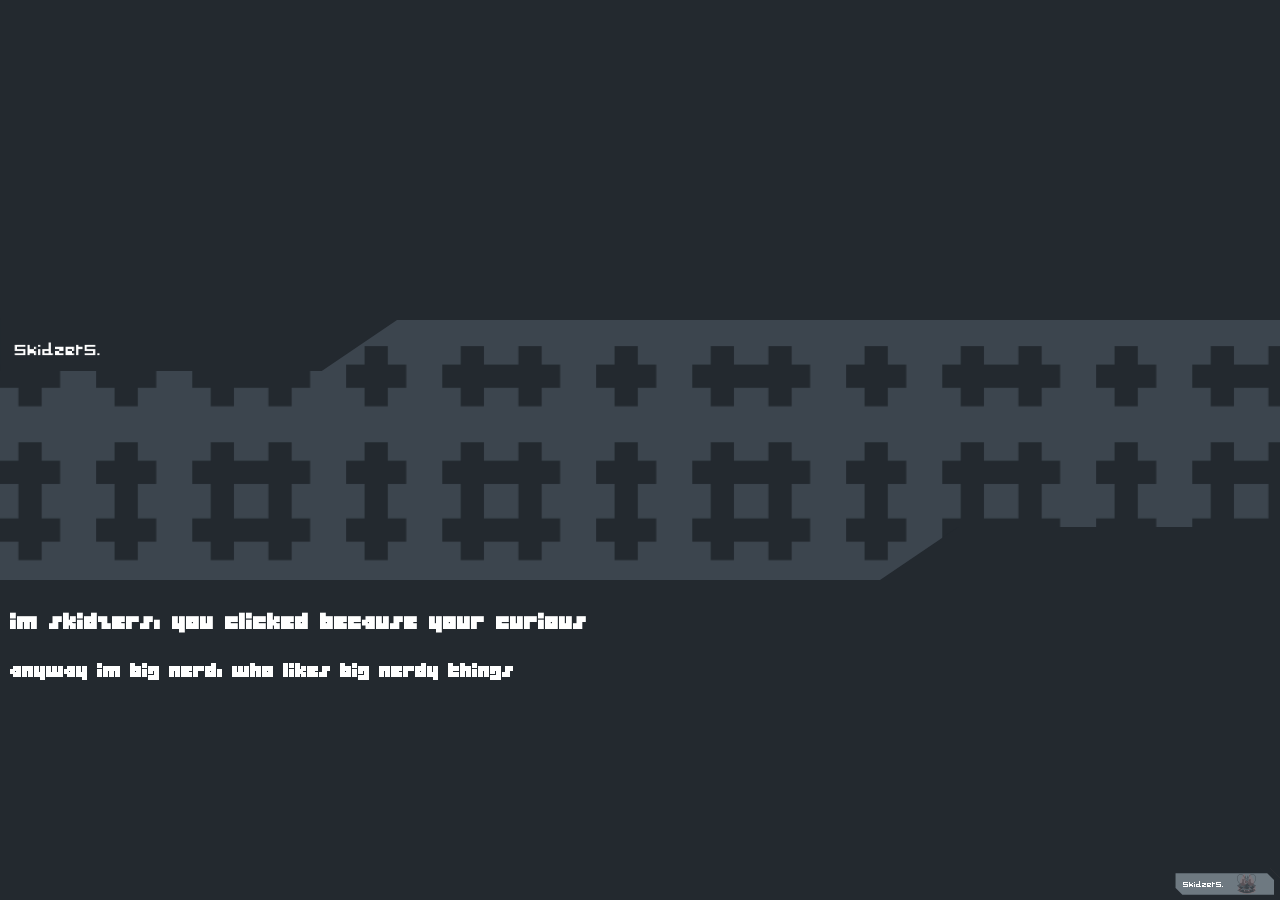
==== index.html @ 4c7db2e3 "Change title from '✮' to 'Home'" ====
<!doctype html>
<html lang"en">
	<head>
	<meta charset="UTF-8" name="viewport" content="width=device-width, initial-scale=1.0">
	<title>Home</title>
	<link rel="stylesheet" href="styles.css">
	<head>


	<div class="aboutme">
<img class="header" src="./assets/name.png" width="110">
		    <img class="edge" src="./assets/edge.svg" width="400">
	    	</div>

	<div class="yap">
		<article>
			<img class="edgeV" src="./assets/assetV.svg" width="400">
			<h3>Im skidzers, you clicked because your curious</h3>
			<h4>Anyway im big nerd, who likes big nerdy things</h4>
		</article>
		<img class="lol" src="./assets/skidzers.gif">
	</div>


</html>
---- styles.css ----
* {
        margin: 0;
        padding: 0;

        box-sizing: border-box;
      }
@font-face {
        font-family: bub;
        src: url(/fonts/bub2.ttf);
      }


img {
        image-rendering: auto;
        image-rendering: crisp-edges;
        image-rendering: pixelated;
        image-rendering: -webkit-optimize-contrast;
      }

body {	
	background-color: #3c454eff;
	background-image: url("/assets/bg.png");
	background-repeat: repeat;
}

/*----Containers----*/
.aboutme {
	z-index: 1;
		
	display: flex;
	flex-direction: column;

	text-align: left;
	position: relative;


	padding: 10rem 10 0;
	min-width: 60rem;
	min-height: 20rem;

	color: white;
	background-color: #23292f;
}

.yap {
	z-index: 1;
	font-family: bub;
	font-size: 300%;
	
	display: flex;
	flex-direction: column;

	position: fixed;
	bottom: 0;
	
	padding: 10px;
	min-width: 100%;
	min-height: 20rem;

	color: white;
	background-color: #23292f;
}

/*-----Images----*/
.header {
	z-index: 1;
	position: absolute;
	left: 0;
	bottom: -50px;
}

.edge {
	position: absolute;
	left: 0;
	bottom: -16%;

}

.edgeV {
	position: absolute;
	right: 0;
	bottom: 100%;	
}

.lol {
	position: fixed;
	right: 0;
	bottom: 0;
}

/*----Media----*/
@media (max-width: 720px) {

	.aboutme {
		min-width: 30rem;
		min-height: 10rem;
	}

	.header {
		z-index: 1;
		position: absolute;
		left: 0;
		bottom: -50px;
	
		min-width: 30%;
	}

.edge {
	position: absolute;
	left: 0;
	bottom: -29%;

}
}
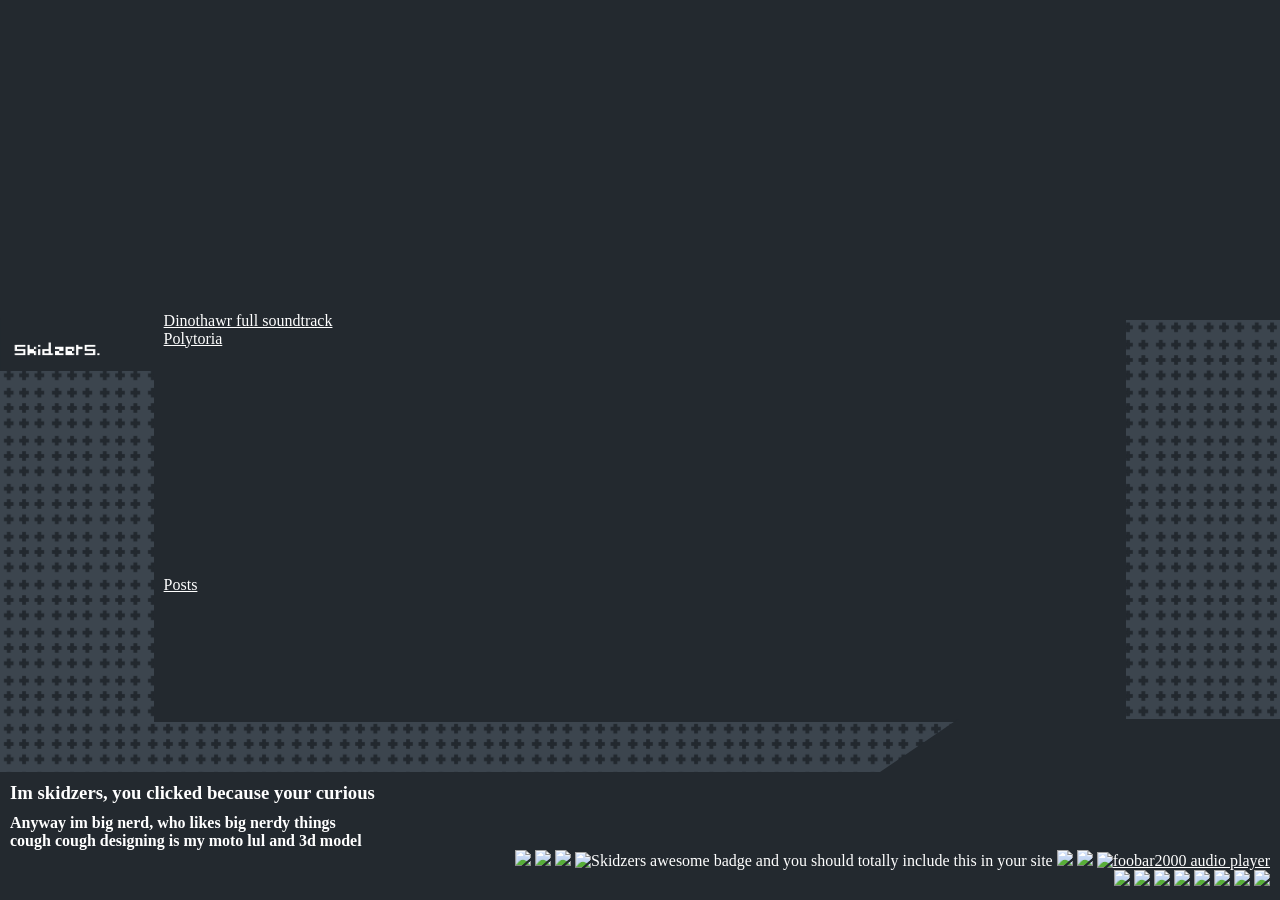
==== commit 5b764f06: "Add links section to index.html Added a new links section with various external links and images." ====
--- a/index.html
+++ b/index.html
@@ -4,7 +4,6 @@
 	<meta charset="UTF-8" name="viewport" content="width=device-width, initial-scale=1.0">
 	<title>Home</title>
 	<link rel="stylesheet" href="styles.css">
-	<head>
 
 
 	<div class="aboutme">
@@ -12,14 +11,47 @@
 		    <img class="edge" src="./assets/edge.svg" width="400">
 	    	</div>
 
+			<div class="links">
+				<div class="flex">
+					<div>
+						<a href="https://youtu.be/jcn9aSlBYdU">Dinothawr full soundtrack</a>
+					</div>
+					<div><a href="https://polytoria.me/15255089">Polytoria</a></div>
+					<div style="z-index: 1; position: fixed; top: 64%;">
+						<a href="skidzers.github.io/blog">Posts</a>
+					</div>
+				</div>
+			</div>
+
 	<div class="yap">
 		<article>
 			<img class="edgeV" src="./assets/assetV.svg" width="400">
 			<h3>Im skidzers, you clicked because your curious</h3>
 			<h4>Anyway im big nerd, who likes big nerdy things</h4>
+			<h4>cough cough designing is my moto lul and 3d model</h4>
 		</article>
-		<img class="lol" src="./assets/skidzers.gif">
+		<div class="flexrow">
+			<div class="row2">  <img src="https://adriansblinkiecollection.neocities.org/j4.gif" />
+  <img src="https://adriansblinkiecollection.neocities.org/stamps/d22.png" />
+  <img src="https://adriansblinkiecollection.neocities.org/stamps/e8.png" />
+  <img src="https://adriansblinkiecollection.neocities.org/stamps/e24.png" />
+  <img src="https://adriansblinkiecollection.neocities.org/stamps/e92.png" />
+  <img src="https://adriansblinkiecollection.neocities.org/stamps/b51.png" />
+  <img src="https://adriansblinkiecollection.neocities.org/stamps/e49.png" />
+  	<img src="https://adriansblinkiecollection.neocities.org/stamps/i6.png" /></div>
+
+			<div class="lol">
+  <a href="https://archlinux.org/"><img src="https://raw.githubusercontent.com/skidzers/skidzers.github.io/refs/heads/main/assets/arch.png" /></a>
+      <img src="https://capstasher.neocities.org/88x31Buttons/tumblr_ptmll9RohP1xwjivko3_100.gif" />
+      <a href="https://store.steampowered.com/app/70/HalfLife/"><img src="https://88x31.kate.pet/hl.gif" height="31"></a>
+      <img src="https://raw.githubusercontent.com/skidzers/skidzers.github.io/refs/heads/main/assets/skidzers.gif" alt="Skidzers awesome badge and you should totally include this in your site" />
+      <img src="https://88x31.kate.pet/console_wii.png" height="31" />
+    <img src="https://88x31.kate.pet/best_viewed_with_eyes.gif" height="31" />
+  <a href="https://www.foobar2000.org/" title="foobar2000 homepage"><img
+  src="https://www.foobar2000.org/button-large.png" alt="foobar2000 audio player" width="110" height="32" /></a>
+			</div>
+		</div>
 	</div>
 
-
+</head>
 </html>
--- a/styles.css
+++ b/styles.css
@@ -21,11 +21,13 @@
 	background-color: #3c454eff;
 	background-image: url("/assets/bg.png");
 	background-repeat: repeat;
+	background-size: 3rem;
 }
 
 /*----Containers----*/
 .aboutme {
 	z-index: 1;
+	font-family: Pixmachina;
 		
 	display: flex;
 	flex-direction: column;
@@ -42,10 +44,36 @@
 	background-color: #23292f;
 }
 
+.links {
+	z-index: 1;
+
+	position: fixed;
+	top: 33.5%;
+	left: 12%;
+	right: 12%;
+
+	padding: 10px;
+
+	color: white;
+	background-color: #23292f;
+}
+
+.flex {
+	height: 400px;
+	display: flex;
+	flex-direction: column;
+}
+
+a:hover,
+a:link,
+a:active,
+a:visited {
+	color: white;
+}
+
+
 .yap {
 	z-index: 1;
-	font-family: bub;
-	font-size: 300%;
 	
 	display: flex;
 	flex-direction: column;
@@ -55,10 +83,14 @@
 	
 	padding: 10px;
 	min-width: 100%;
-	min-height: 20rem;
 
 	color: white;
 	background-color: #23292f;
+}
+
+
+h3 {
+	padding-bottom: 10px;
 }
 
 /*-----Images----*/
@@ -82,10 +114,14 @@
 	bottom: 100%;	
 }
 
-.lol {
-	position: fixed;
-	right: 0;
-	bottom: 0;
+.flexrow {
+	display: flex;
+	flex-direction: column-reverse;
+}
+
+.lol,
+.row2 {
+	text-align: right;
 }
 
 /*----Media----*/
@@ -112,3 +148,4 @@
 
 }
 }
+
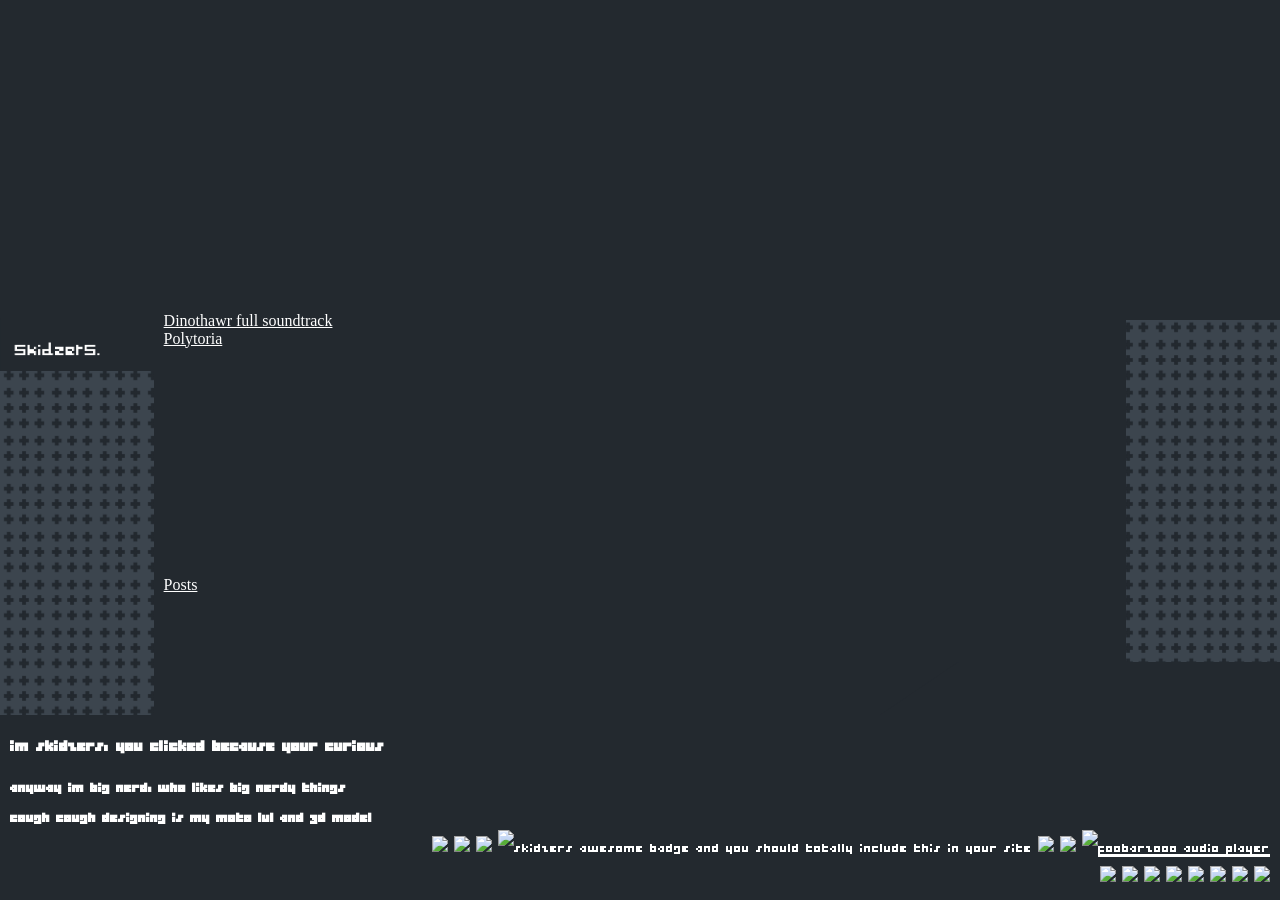
==== commit 193a727f: "Update link to blog in index.html" ====
--- a/index.html
+++ b/index.html
@@ -18,7 +18,7 @@
 					</div>
 					<div><a href="https://polytoria.me/15255089">Polytoria</a></div>
 					<div style="z-index: 1; position: fixed; top: 64%;">
-						<a href="skidzers.github.io/blog">Posts</a>
+						<a href="blog">Posts</a>
 					</div>
 				</div>
 			</div>
--- a/styles.css
+++ b/styles.css
@@ -27,7 +27,7 @@
 /*----Containers----*/
 .aboutme {
 	z-index: 1;
-	font-family: Pixmachina;
+	font-family: bub;
 		
 	display: flex;
 	flex-direction: column;
@@ -74,6 +74,8 @@
 
 .yap {
 	z-index: 1;
+	font-family: bub;
+	font-size: 32px;
 	
 	display: flex;
 	flex-direction: column;
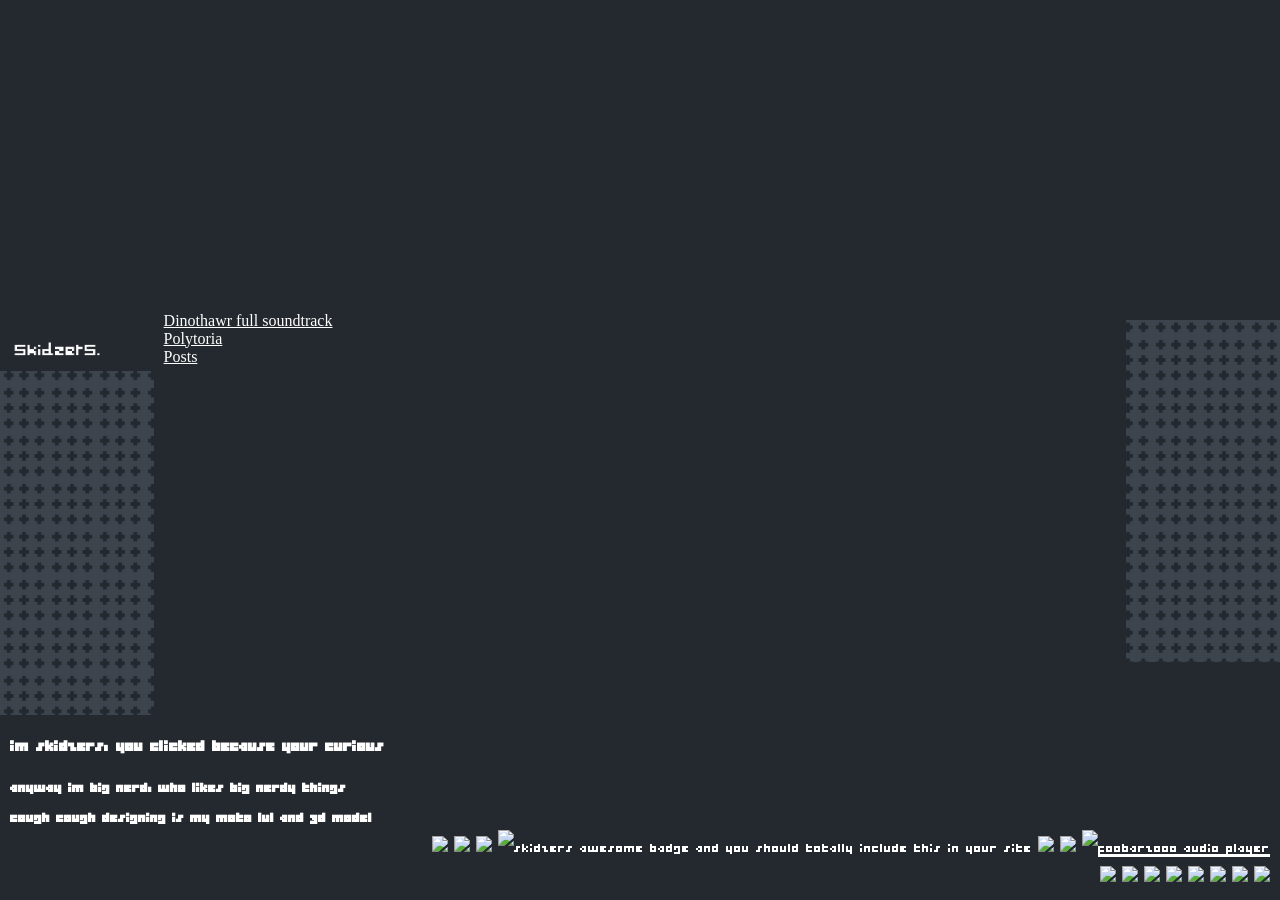
==== commit 9307a043: "Add files via upload" ====
--- a/index.html
+++ b/index.html
@@ -17,7 +17,8 @@
 						<a href="https://youtu.be/jcn9aSlBYdU">Dinothawr full soundtrack</a>
 					</div>
 					<div><a href="https://polytoria.me/15255089">Polytoria</a></div>
-					<div style="z-index: 1; position: fixed; top: 64%;">
+					
+					<div>
 						<a href="blog">Posts</a>
 					</div>
 				</div>
--- a/styles.css
+++ b/styles.css
@@ -149,5 +149,20 @@
 	bottom: -29%;
 
 }
+
+.links {
+	position: fixed;
+	top: 25%;
 }
 
+.yap {
+	height: 200px;
+}
+
+.lol,
+.row2 {
+	visibility: hidden;
+}
+
+}
+
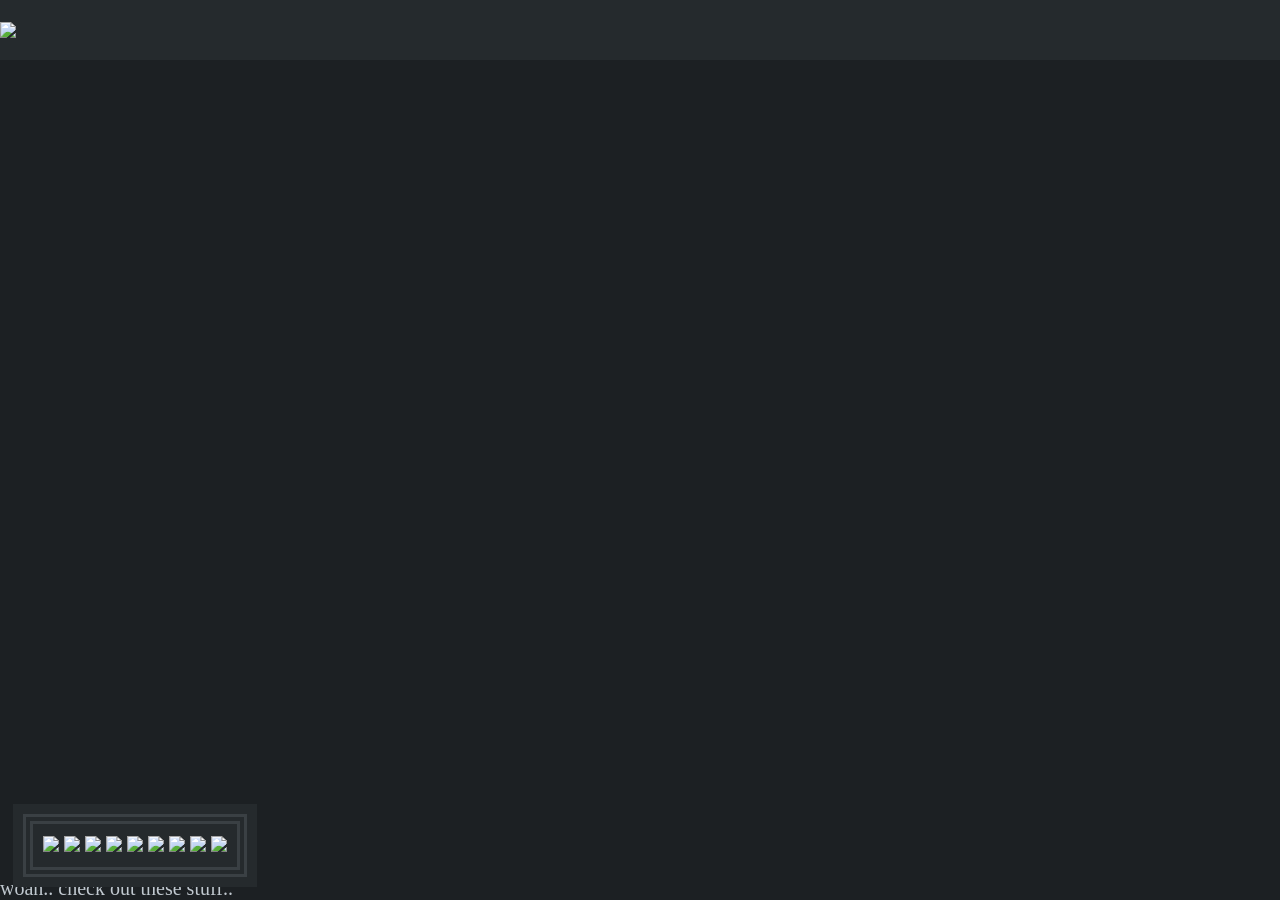
==== commit 4f73b595: "Add files via upload" ====
--- a/index.html
+++ b/index.html
@@ -1,58 +1,51 @@
-<!doctype html>
-<html lang"en">
-	<head>
-	<meta charset="UTF-8" name="viewport" content="width=device-width, initial-scale=1.0">
-	<title>Home</title>
-	<link rel="stylesheet" href="styles.css">
+<!DOCTYPE html>
+<html lang="en">
+    <head>
+        <meta charset="UTF-8" name="viewport" content="width=device-width, initial-scale=1.0">
+        <link rel="stylesheet" href="style.css">
 
+        <div class="header">
+            <img src="./asset/name.png" width="110px">
+        </div>
 
-	<div class="aboutme">
-<img class="header" src="./assets/name.png" width="110">
-		    <img class="edge" src="./assets/edge.svg" width="400">
-	    	</div>
-
-			<div class="links">
-				<div class="flex">
-					<div>
-						<a href="https://youtu.be/jcn9aSlBYdU">Dinothawr full soundtrack</a>
-					</div>
-					<div><a href="https://polytoria.me/15255089">Polytoria</a></div>
-					
-					<div>
-						<a href="blog">Posts</a>
-					</div>
-				</div>
-			</div>
-
-	<div class="yap">
-		<article>
-			<img class="edgeV" src="./assets/assetV.svg" width="400">
-			<h3>Im skidzers, you clicked because your curious</h3>
-			<h4>Anyway im big nerd, who likes big nerdy things</h4>
-			<h4>cough cough designing is my moto lul and 3d model</h4>
-		</article>
-		<div class="flexrow">
-			<div class="row2">  <img src="https://adriansblinkiecollection.neocities.org/j4.gif" />
-  <img src="https://adriansblinkiecollection.neocities.org/stamps/d22.png" />
-  <img src="https://adriansblinkiecollection.neocities.org/stamps/e8.png" />
-  <img src="https://adriansblinkiecollection.neocities.org/stamps/e24.png" />
-  <img src="https://adriansblinkiecollection.neocities.org/stamps/e92.png" />
-  <img src="https://adriansblinkiecollection.neocities.org/stamps/b51.png" />
-  <img src="https://adriansblinkiecollection.neocities.org/stamps/e49.png" />
-  	<img src="https://adriansblinkiecollection.neocities.org/stamps/i6.png" /></div>
-
-			<div class="lol">
-  <a href="https://archlinux.org/"><img src="https://raw.githubusercontent.com/skidzers/skidzers.github.io/refs/heads/main/assets/arch.png" /></a>
-      <img src="https://capstasher.neocities.org/88x31Buttons/tumblr_ptmll9RohP1xwjivko3_100.gif" />
-      <a href="https://store.steampowered.com/app/70/HalfLife/"><img src="https://88x31.kate.pet/hl.gif" height="31"></a>
-      <img src="https://raw.githubusercontent.com/skidzers/skidzers.github.io/refs/heads/main/assets/skidzers.gif" alt="Skidzers awesome badge and you should totally include this in your site" />
-      <img src="https://88x31.kate.pet/console_wii.png" height="31" />
-    <img src="https://88x31.kate.pet/best_viewed_with_eyes.gif" height="31" />
-  <a href="https://www.foobar2000.org/" title="foobar2000 homepage"><img
-  src="https://www.foobar2000.org/button-large.png" alt="foobar2000 audio player" width="110" height="32" /></a>
-			</div>
-		</div>
-	</div>
-
-</head>
-</html>
+        <div class="content">
+                <div class="sidebar">
+                    <div class="page">
+                        <a href="https://youtu.be/jcn9aSlBYdU?si=Tgb6M4U7UoIPplSP" style="text-decoration: none; color: inherit;"><h5>Dinothawr - full soundtrack</h5></a>
+                    </div>
+                    <div class="page">
+                        <a href="https://polytoria.com/u/skidzers" style="text-decoration: none; color: inherit;"><h5>Polytoria</h5></da>
+                    </div>
+                    <div class="page">
+                        <a href="https://www.example.com" style="text-decoration: none; color: inherit;"><h5>Ocs by skidzers</h5></a>
+                    </div>
+                </div>
+            <div class="border">
+            <div class="AboutMe">
+                    <img src="./asset/pfp.png" width="200" class="pfp">
+                    <h4>hi im skidzers thx for visiting</h4>
+                    <h3>ps: Also plz add me to ur site!!!</h3>
+                    <a href="https://skidzers.github.io/"><img src="./asset/badge/skidzers110x32.png" style="padding-top: 6%;" /></a>
+        </div>
+        </div>
+        </div>
+    <div style="position: fixed; bottom: 0%;">
+        woah.. check out these stuff..
+    <div class="buttons">
+        <div class="border-left">
+            <div class="links">
+                <img src="https://adriansblinkiecollection.neocities.org/j4.gif" />
+                <img src="https://adriansblinkiecollection.neocities.org/stamps/d22.png" />
+                <img src="https://adriansblinkiecollection.neocities.org/stamps/e8.png" />
+                <img src="https://adriansblinkiecollection.neocities.org/stamps/e24.png" />
+                <img src="https://adriansblinkiecollection.neocities.org/stamps/e92.png" />
+                <img src="https://adriansblinkiecollection.neocities.org/stamps/b51.png" />
+                <img src="https://adriansblinkiecollection.neocities.org/stamps/e49.png" />
+                <img src="https://adriansblinkiecollection.neocities.org/stamps/i6.png" />
+                <a href="https://store.steampowered.com/app/70/HalfLife/"><img src="https://88x31.kate.pet/hl.gif" height="31"></a>
+            </div>
+        </div>
+    </div>
+    </div>
+    </head>
+</html>
--- a/style.css
+++ b/style.css
@@ -0,0 +1,153 @@
+* {
+    margin: 0;
+    padding: 0;
+    box-sizing: border-box;
+
+}
+
+img {
+        image-rendering: auto;
+        image-rendering: crisp-edges;
+        image-rendering: pixelated;
+        image-rendering: -webkit-optimize-contrast;
+}
+
+@font-face {
+    font-family: kirsch;
+    src: url(./asset/font/kirsch.Propo.ttf);
+}
+
+body {
+    font-family: kirsch;
+    font-size: 20px;
+    color: #c0c8cf;
+    background-color: #1c2023;
+    z-index: 1;
+}
+
+.header {
+    display: flex;
+    align-items: center;
+    overflow: auto;
+    height: 60px;
+
+    color: #c0c8cf;
+    background-color: #252a2d;
+}
+
+.content {
+    z-index: inherit;
+    position: fixed;
+    right: 1%;
+    bottom: 0;
+    align-items: flex-end;
+    flex-direction: row;
+    display: flex;
+    justify-content: right;
+
+    margin: 1% auto;
+
+    width: 100%;
+    gap: 10px;
+}
+
+.AboutMe {
+
+    width: 24rem;
+    height: 24rem;
+
+    text-align: center;
+    font-size: inherit;
+    line-height: 30px;
+
+    padding: 1rem 0;
+    
+    background-color: #252a2d;
+
+    mask-image: url(./asset/bg/AboutMe.svg);
+    mask-repeat: no-repeat;
+    mask-size: 100%;
+}
+
+
+.pfp {
+    border-radius: 100%;
+    width: 200px;
+    height: 200px;
+    object-fit:cover;
+    overflow: hidden;
+}
+
+.border-left {
+    margin: 10px;
+    padding: 10px;
+    border-style: double;
+    border-width: 10px;
+
+    border-color: #3a4044;
+}
+
+.sidebar {
+    
+    text-align: center;
+    font-size: 14px;
+    line-height: 30px;
+
+    height: 100rem;
+    max-height: 24.1rem;
+
+    width: 100rem;
+    max-width: 13rem;
+
+    background-color: #252a2d;
+
+    padding: 1rem 0;
+
+    mask-image: url(./asset/bg/Links.svg);
+    mask-repeat: no-repeat;
+    mask-size: 100%;
+}
+
+.buttons {
+    position: fixed;
+    left: 1%;
+    bottom: 0%;
+    align-items: flex-start;
+    display: flex;
+    justify-content: left;
+    text-align: center;
+    width: 100% auto;
+    max-width: 700px;
+    margin: 1% auto;
+    background-color: #252a2d;
+}
+
+/*Test buttons*/
+
+h5 {
+    line-height: normal;
+}
+
+.page {
+    font-size: 21px;
+    justify-content: center;
+    display: flex;
+    align-items: center;
+    transition:
+    cubic-bezier(0.075, 0.82, 0.165, 1)
+            background-color 1s;
+    animation-delay: 0ms;
+
+    margin: 26% auto;
+    height: 100%;
+    max-height: 12%;
+    width: 100%;
+    max-width: 80%;
+
+    background-color: #2e3438;
+}
+
+.page:hover {
+    color: #1c2023;
+    background-color: #c2bf88;
+}
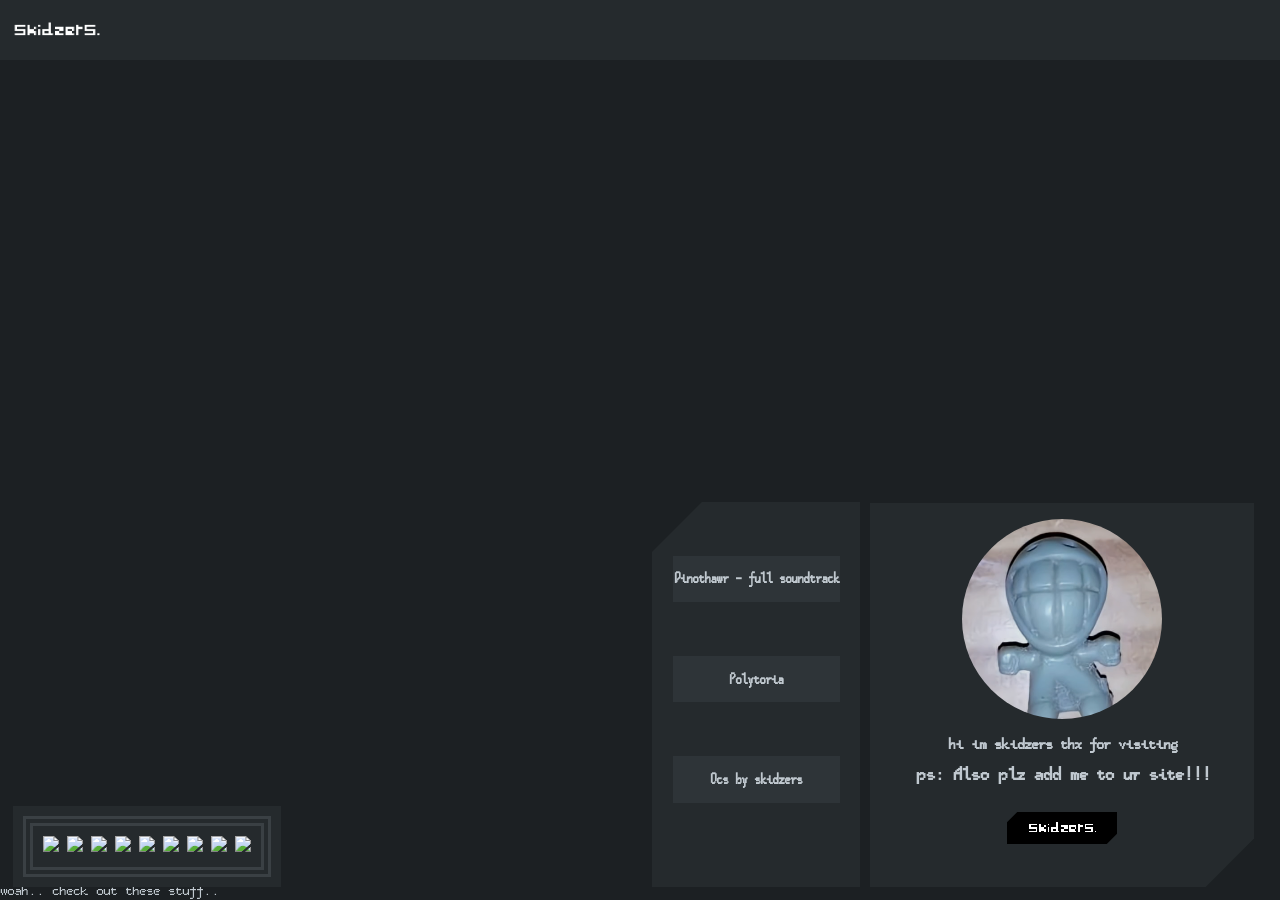
==== commit 73bfcc3b: "layout for mobile" ====
--- a/index.html
+++ b/index.html
@@ -20,13 +20,13 @@
                         <a href="https://www.example.com" style="text-decoration: none; color: inherit;"><h5>Ocs by skidzers</h5></a>
                     </div>
                 </div>
-            <div class="border">
             <div class="AboutMe">
+                <div class="item">
                     <img src="./asset/pfp.png" width="200" class="pfp">
                     <h4>hi im skidzers thx for visiting</h4>
                     <h3>ps: Also plz add me to ur site!!!</h3>
                     <a href="https://skidzers.github.io/"><img src="./asset/badge/skidzers110x32.png" style="padding-top: 6%;" /></a>
-        </div>
+                </div>
         </div>
         </div>
     <div style="position: fixed; bottom: 0%;">
--- a/style.css
+++ b/style.css
@@ -38,10 +38,9 @@
 .content {
     z-index: inherit;
     position: fixed;
-    right: 1%;
+    right: 2%;
     bottom: 0;
     align-items: flex-end;
-    flex-direction: row;
     display: flex;
     justify-content: right;
 
@@ -74,7 +73,7 @@
     border-radius: 100%;
     width: 200px;
     height: 200px;
-    object-fit:cover;
+    object-fit: cover;
     overflow: hidden;
 }
 
@@ -101,7 +100,7 @@
 
     background-color: #252a2d;
 
-    padding: 1rem 0;
+    padding: 1rem auto;
 
     mask-image: url(./asset/bg/Links.svg);
     mask-repeat: no-repeat;
@@ -150,4 +149,39 @@
 .page:hover {
     color: #1c2023;
     background-color: #c2bf88;
+}
+
+/*phone thingamajig LMAOOO*/
+@media screen and (max-width: 600px) {
+    
+    .content {
+        position: fixed;
+        justify-content: center;
+        align-items: center;
+        display: flex;
+
+        top: 0%;
+        gap: 1%;
+    }
+
+    .AboutMe {
+        width: 200%;
+        
+    }
+
+    .item {
+        align-items: center;
+        flex-direction: column;    
+        display: flex;
+        height: 80%;
+        overflow: hidden;
+        object-fit: cover;
+    }
+
+    .pfp {
+        width: 120px;
+        height: 120px;
+        overflow: hidden;
+        object-fit: cover;
+    }
 }
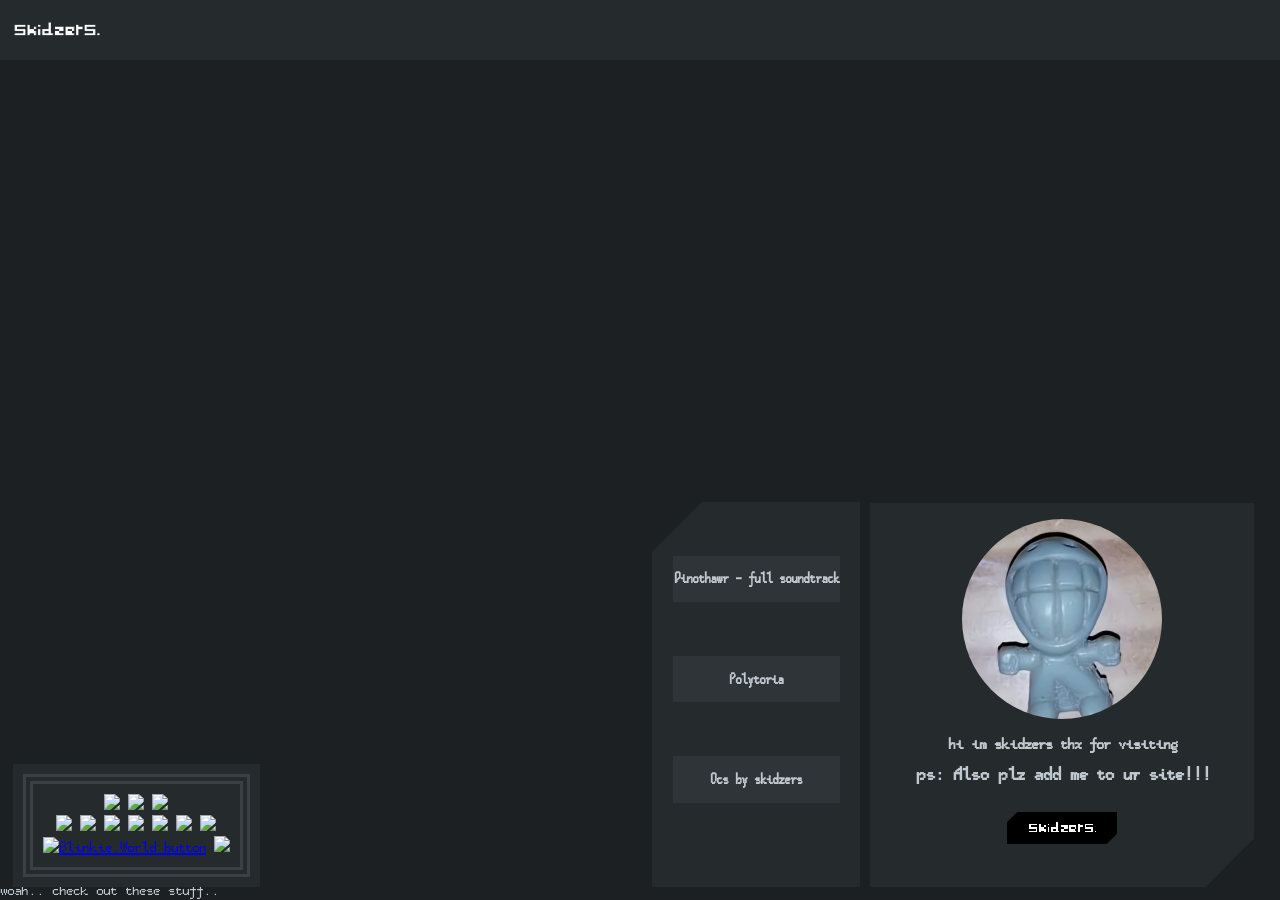
==== commit 06954bbb: "BAHHH" ====
--- a/index.html
+++ b/index.html
@@ -34,7 +34,11 @@
     <div class="buttons">
         <div class="border-left">
             <div class="links">
-                <img src="https://adriansblinkiecollection.neocities.org/j4.gif" />
+                <div>
+                    <img src="https://adriansblinkiecollection.neocities.org/j4.gif" />
+                    <img src="https://i.postimg.cc/sDNhy6ZW/42682898-s-Ij.gif" />
+                    <img src="https://i.postimg.cc/ydY38VWn/e10.gif" />
+                </div>
                 <img src="https://adriansblinkiecollection.neocities.org/stamps/d22.png" />
                 <img src="https://adriansblinkiecollection.neocities.org/stamps/e8.png" />
                 <img src="https://adriansblinkiecollection.neocities.org/stamps/e24.png" />
@@ -42,7 +46,10 @@
                 <img src="https://adriansblinkiecollection.neocities.org/stamps/b51.png" />
                 <img src="https://adriansblinkiecollection.neocities.org/stamps/e49.png" />
                 <img src="https://adriansblinkiecollection.neocities.org/stamps/i6.png" />
-                <a href="https://store.steampowered.com/app/70/HalfLife/"><img src="https://88x31.kate.pet/hl.gif" height="31"></a>
+                <div>
+                    <a href="https://blinkie.world/" target="_BLANK"><img src="https://blinkie.world/graphics/Blinkie.World!%20button.gif" alt="Blinkie.World button" title="Text: &quot;Blinkie.World!&quot;"></a>
+                    <a href="https://store.steampowered.com/app/70/HalfLife/"><img src="https://88x31.kate.pet/hl.gif" height="31"></a>
+                </div>
             </div>
         </div>
     </div>
--- a/style.css
+++ b/style.css
@@ -152,21 +152,37 @@
 }
 
 /*phone thingamajig LMAOOO*/
-@media screen and (max-width: 600px) {
+@media screen and (max-width: 670px) {
+
+    .header {
+        height: 40px;
+    }
     
     .content {
-        position: fixed;
+        position: relative;
+        right: auto;
         justify-content: center;
+        flex-direction: column;
         align-items: center;
         display: flex;
-
-        top: 0%;
+        margin: 6% auto;
         gap: 1%;
     }
 
     .AboutMe {
+        height: auto;
         width: 200%;
-        
+        max-width: 90%;
+        mask: inherit;
+    }
+
+    .sidebar {
+        align-items: center;
+        height: 90px;
+        width: 200%;
+        max-width: 90%;
+        mask: inherit;
+        display: flex;
     }
 
     .item {
@@ -178,10 +194,22 @@
         object-fit: cover;
     }
 
+    .page {
+        max-height: 40%;
+        margin: 10px auto;
+    }
+
     .pfp {
         width: 120px;
         height: 120px;
         overflow: hidden;
         object-fit: cover;
     }
+
+    .buttons {
+        position: static;
+
+        margin: 1% auto;
+        max-width: 90%;
+    }
 }
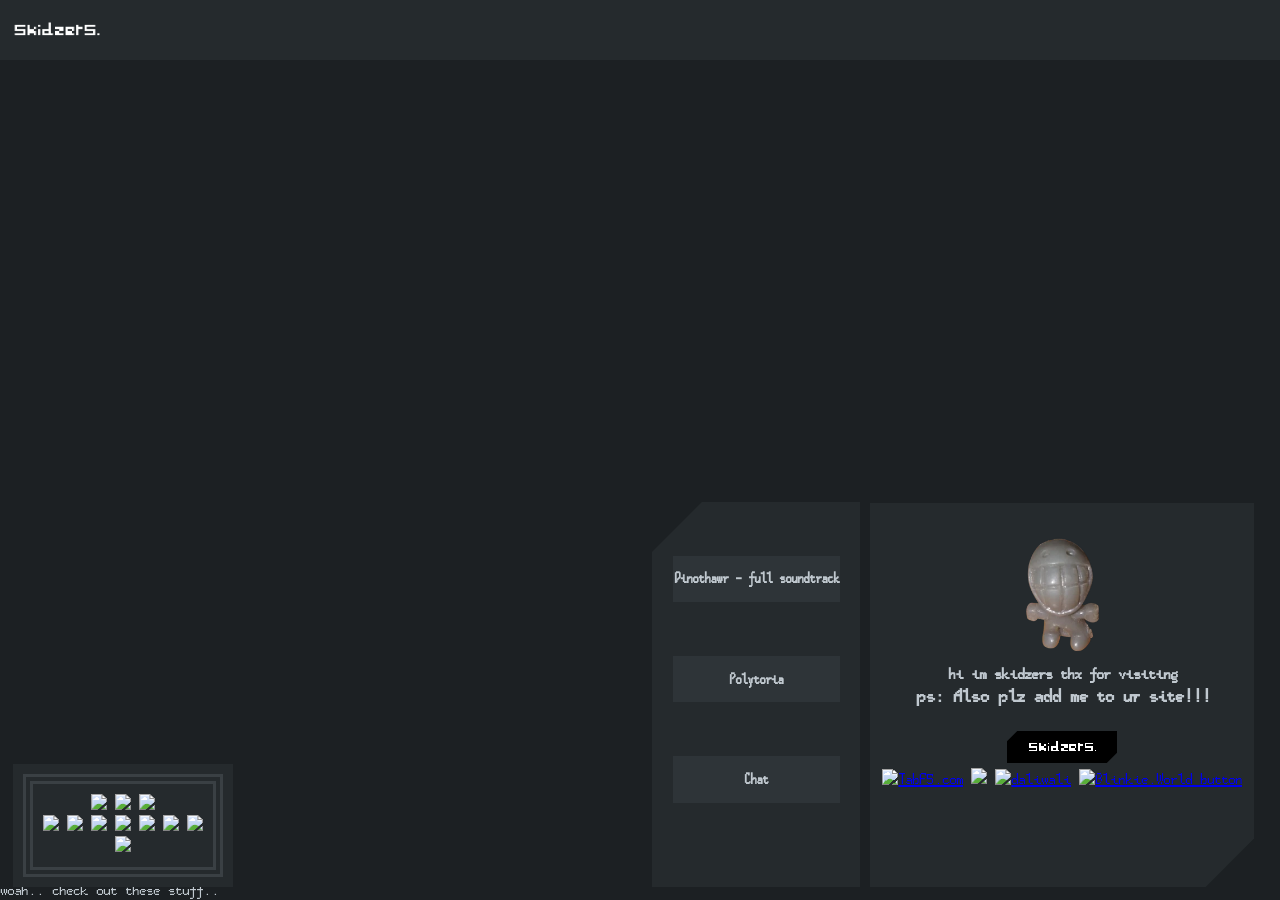
==== commit b9b018ff: "s" ====
--- a/index.html
+++ b/index.html
@@ -17,7 +17,7 @@
                         <a href="https://polytoria.com/u/skidzers" style="text-decoration: none; color: inherit;"><h5>Polytoria</h5></da>
                     </div>
                     <div class="page">
-                        <a href="https://www.example.com" style="text-decoration: none; color: inherit;"><h5>Ocs by skidzers</h5></a>
+                        <a href="https://www.example.com" style="text-decoration: none; color: inherit;"><h5>Chat</h5></a>
                     </div>
                 </div>
             <div class="AboutMe">
@@ -27,6 +27,14 @@
                     <h3>ps: Also plz add me to ur site!!!</h3>
                     <a href="https://skidzers.github.io/"><img src="./asset/badge/skidzers110x32.png" style="padding-top: 6%;" /></a>
                 </div>
+            <div class="people">
+                <div class="item">
+                    <a href="https://tabf5.com/" target="_blank"><img src="https://tabf5.com/img/button.gif" alt="TabF5.com" style="image-rendering: pixelated;"></a>
+                    <a href="https://ne0nbandit.neocities.org/" target="_blank"><img src="https://ne0nbandit.github.io/assets/img/btn/mine/nbbanner.png"></a>
+                    <a href="https://daliwali.neocities.org/"><img src="https://daliwali.neocities.org/assets/buttons/daliwali.gif" alt="daliwali" width="88" height="31"></a>
+                    <a href="https://blinkie.world/" target="_BLANK"><img src="https://blinkie.world/graphics/Blinkie.World!%20button.gif" alt="Blinkie.World button" title="Text: &quot;Blinkie.World!&quot;"></a>
+                </div>
+            </div>
         </div>
         </div>
     <div style="position: fixed; bottom: 0%;">
@@ -47,7 +55,6 @@
                 <img src="https://adriansblinkiecollection.neocities.org/stamps/e49.png" />
                 <img src="https://adriansblinkiecollection.neocities.org/stamps/i6.png" />
                 <div>
-                    <a href="https://blinkie.world/" target="_BLANK"><img src="https://blinkie.world/graphics/Blinkie.World!%20button.gif" alt="Blinkie.World button" title="Text: &quot;Blinkie.World!&quot;"></a>
                     <a href="https://store.steampowered.com/app/70/HalfLife/"><img src="https://88x31.kate.pet/hl.gif" height="31"></a>
                 </div>
             </div>
--- a/style.css
+++ b/style.css
@@ -57,7 +57,6 @@
 
     text-align: center;
     font-size: inherit;
-    line-height: 30px;
 
     padding: 1rem 0;
     
@@ -70,11 +69,8 @@
 
 
 .pfp {
-    border-radius: 100%;
-    width: 200px;
-    height: 200px;
-    object-fit: cover;
-    overflow: hidden;
+    width: 140px;
+    height: auto;
 }
 
 .border-left {
@@ -166,7 +162,7 @@
         align-items: center;
         display: flex;
         margin: 6% auto;
-        gap: 1%;
+        gap: 10px;
     }
 
     .AboutMe {
@@ -174,6 +170,14 @@
         width: 200%;
         max-width: 90%;
         mask: inherit;
+        
+    }
+
+    .people {
+        display: flex;
+        justify-content: space-evenly;
+        align-items: center;
+        flex-direction: column;
     }
 
     .sidebar {
@@ -190,20 +194,19 @@
         flex-direction: column;    
         display: flex;
         height: 80%;
-        overflow: hidden;
+        
         object-fit: cover;
     }
 
     .page {
         max-height: 40%;
         margin: 10px auto;
+        padding: 6% 0%;
     }
 
     .pfp {
-        width: 120px;
-        height: 120px;
-        overflow: hidden;
-        object-fit: cover;
+        width: 200px;
+        height: auto;
     }
 
     .buttons {
@@ -212,4 +215,9 @@
         margin: 1% auto;
         max-width: 90%;
     }
+
+    .links {
+        overflow: auto;
+        max-height: 200px;
+    }
 }
